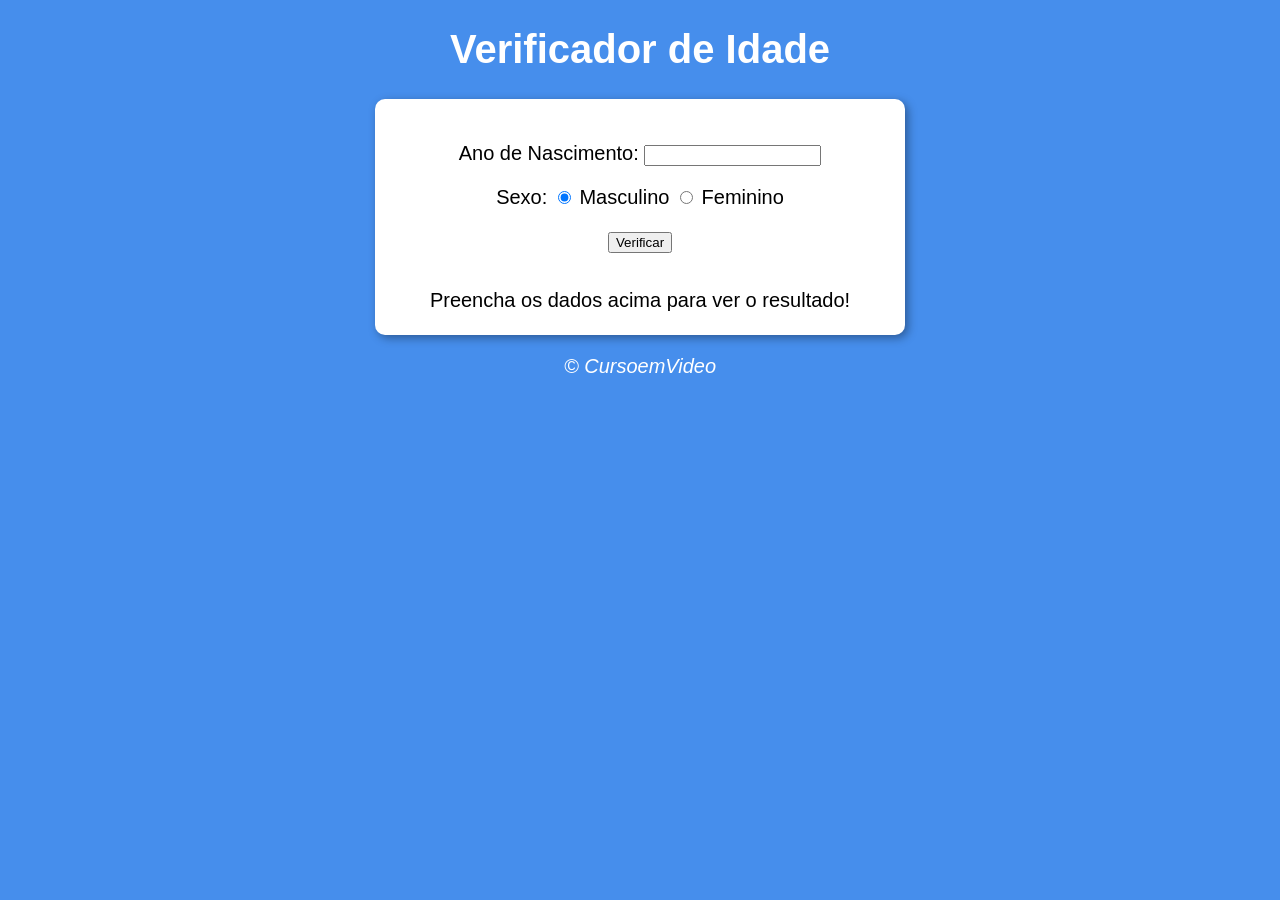
==== condicionais/desafio2/index.html @ eb19f6c8 "Atualização" ====
<!DOCTYPE html>
<html lang="pt-BR">
<head>
    <meta charset="UTF-8">
    <meta name="viewport" content="width=device-width, initial-scale=1.0">
    <meta http-equiv="X-UA-Compatible" content="ie=edge">
    <title>Verificador de Idade</title>
    <link rel="stylesheet" href="estilo/estilo.css">
</head>
<body>
    <header>
        <h1>Verificador de Idade</h1>
    </header>
    <section>
        <div>
            <p>Ano de Nascimento:
                <input type="number" name="txtano" id="txtano" min="0">
            </p>
            <p>Sexo:
                <input type="radio" name="radsex" id="mas" checked>
                <label for="mas">Masculino</label>
                <input type="radio" name="radsex" id="fem">
                <label for="fem">Feminino</label>
            </p>
            <p>
                <input type="button" value="Verificar" onclick="verificar()">
            </p>
        </div>
        <div id="res">
            Preencha os dados acima para ver o resultado!
        </div>
    </section>
    <footer>
        <p>&copy; CursoemVideo</p>
    </footer>
    <script src="script.js"></script>
</body>
</html>
---- condicionais/desafio2/estilo/estilo.css ----
body {
    background: rgb(70, 142, 236);
    font: normal 15pt Arial;
    transition: background 0.5s; /* Deixa a mudança de cor do fundo suave */
}

header {
    color: white;
    text-align: center;
}

section {
    background: white;
    border-radius: 10px;
    padding: 15px;
    width: 500px;
    margin: auto;
    box-shadow: 3px 3px 10px rgba(0, 0, 0, 0.363);
}

div {
    text-align: center;
    padding: 8px;
}

section img {
    width: 250px;
    height: 250px;
    border-radius: 50%;
    object-fit: cover;
    margin-top: 10px;
}

footer {
    color: white;
    text-align: center;
    font-style: italic;
}
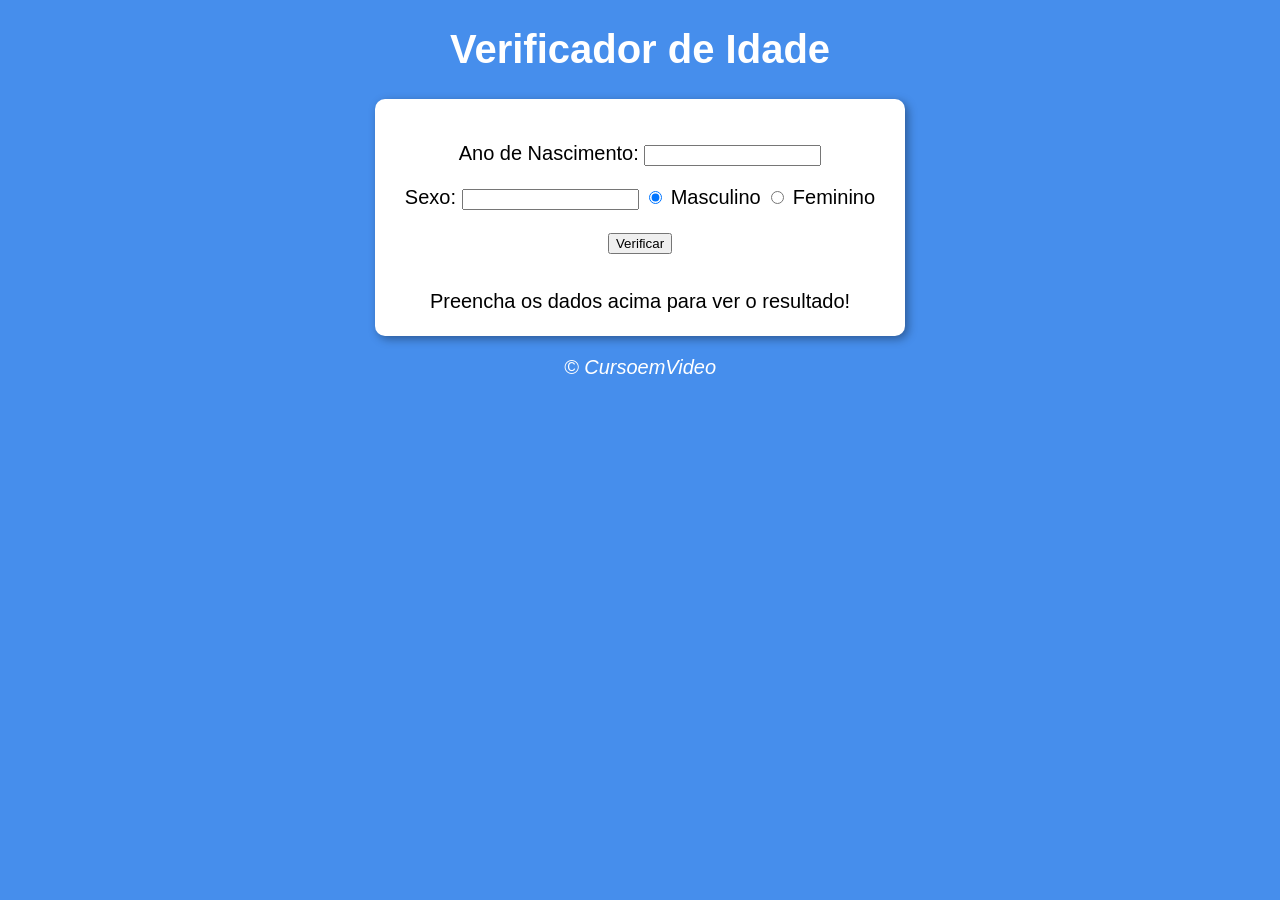
==== commit 7a7e1f1a: "Atualizacao" ====
--- a/condicionais/desafio2/index.html
+++ b/condicionais/desafio2/index.html
@@ -17,10 +17,13 @@
                 <input type="number" name="txtano" id="txtano" min="0">
             </p>
             <p>Sexo:
-                <input type="radio" name="radsex" id="mas" checked>
-                <label for="mas">Masculino</label>
-                <input type="radio" name="radsex" id="fem">
-                <label for="fem">Feminino</label>
+                <input type="number" id="anoNascimento" min="0">
+
+                <input type="radio" name="sexo" id="sexoMasculino" checked>
+                <label for="sexoMasculino">Masculino</label>
+
+                <input type="radio" name="sexo" id="sexoFeminino">
+                <label for="sexoFeminino">Feminino</label>
             </p>
             <p>
                 <input type="button" value="Verificar" onclick="verificar()">
